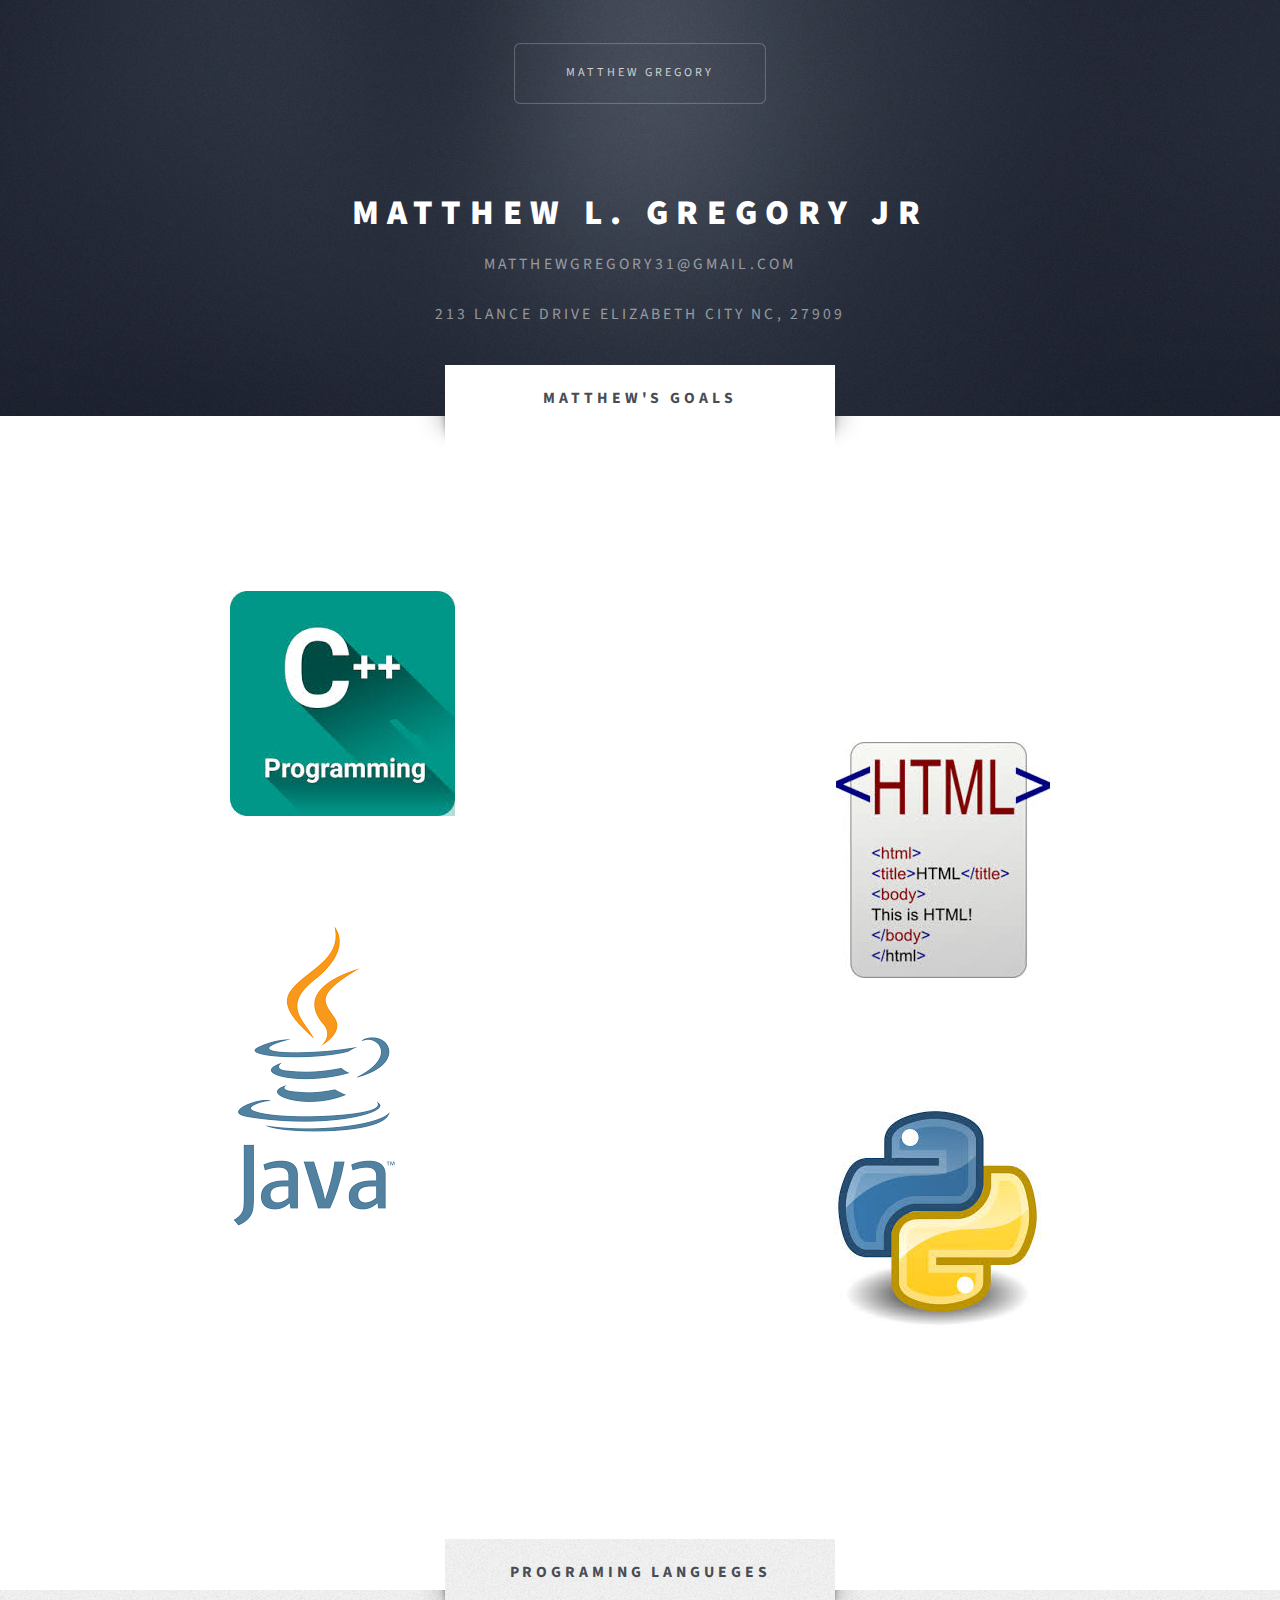
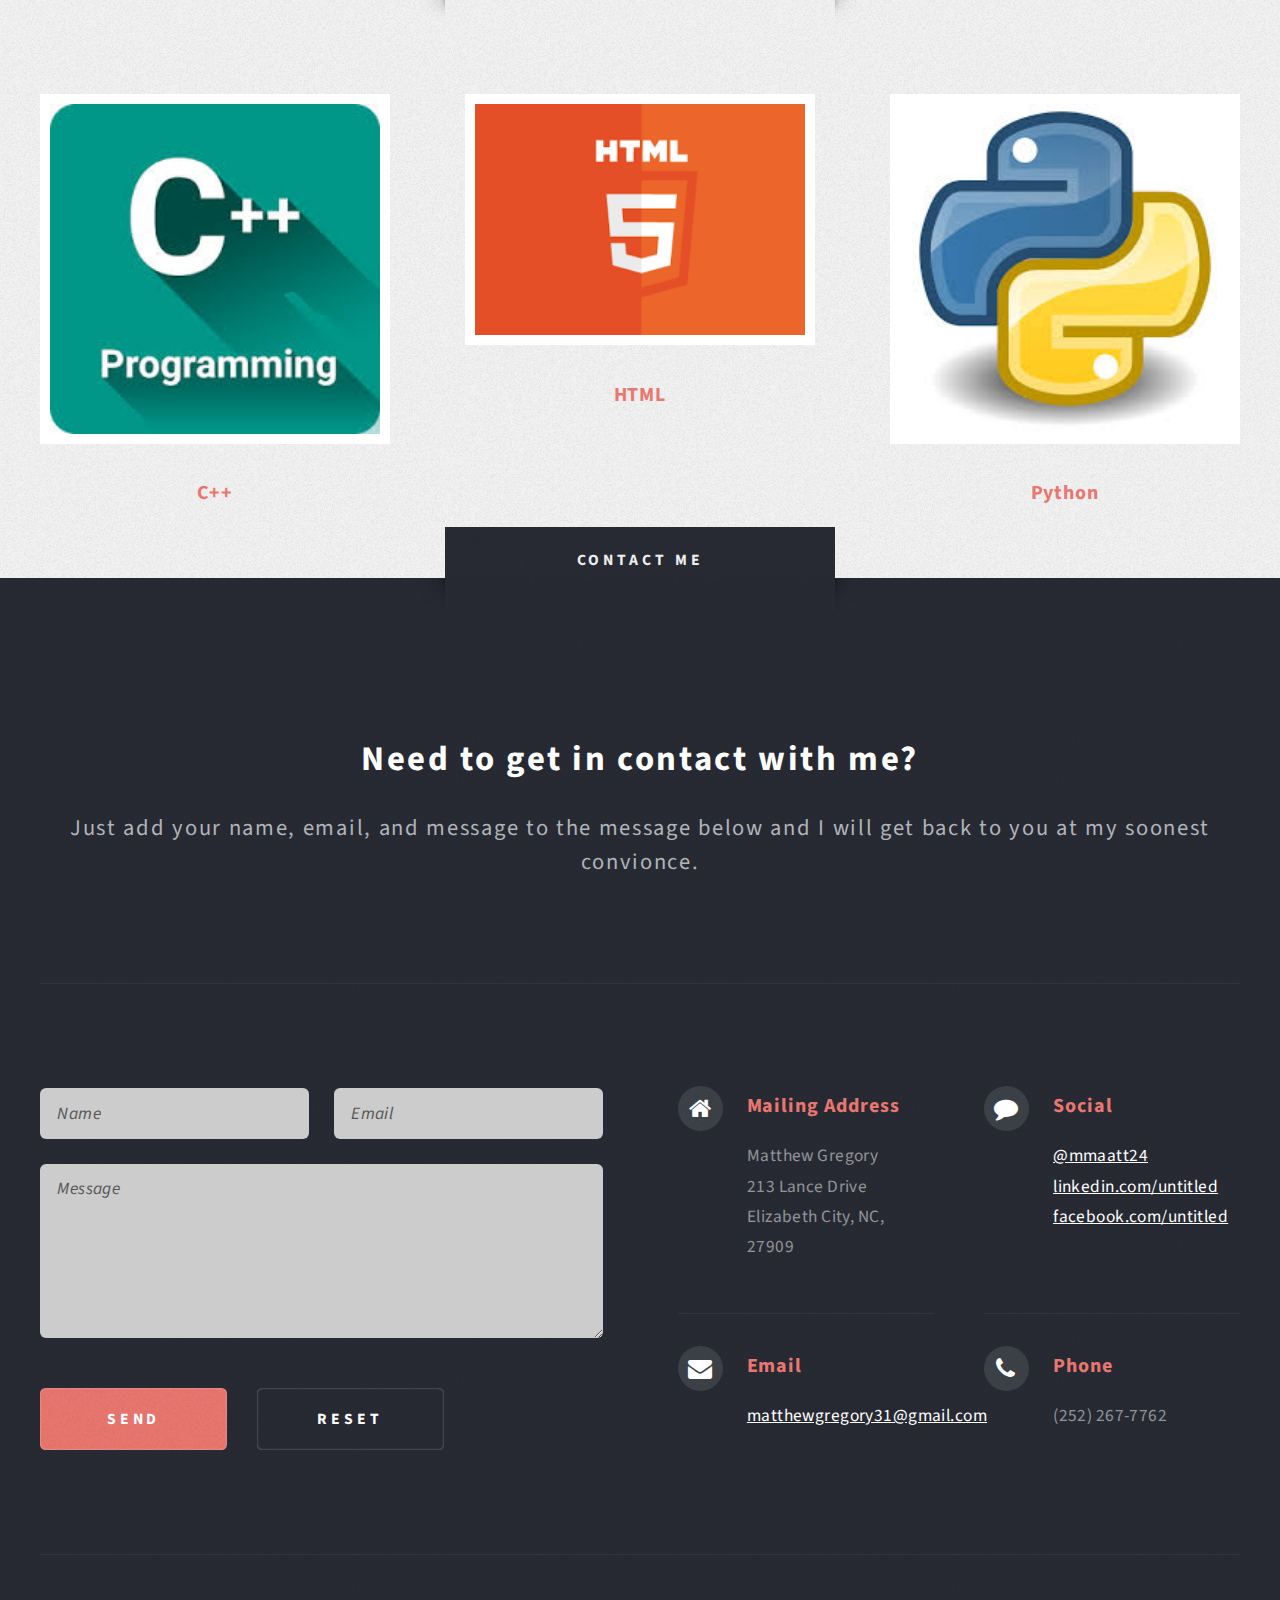
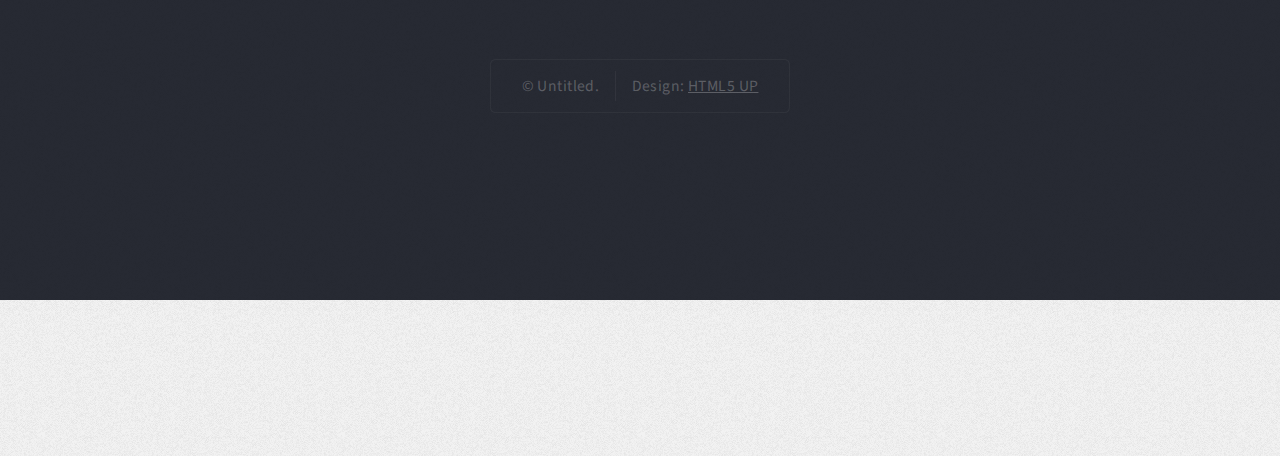
==== pl.html @ ca9f749e "V1 - Add everything" ====
<!DOCTYPE HTML>
<!--
	Escape Velocity by HTML5 UP
	html5up.net | @ajlkn
	Free for personal and commercial use under the CCA 3.0 license (html5up.net/license)
-->
<html>
	<head>
		<title>No Sidebar - Escape Velocity by HTML5 UP</title>
		<meta charset="utf-8" />
		<meta name="viewport" content="width=device-width, initial-scale=1" />
		<!--[if lte IE 8]><script src="assets/js/ie/html5shiv.js"></script><![endif]-->
		<link rel="stylesheet" href="assets/css/main.css" />
		<!--[if lte IE 8]><link rel="stylesheet" href="assets/css/ie8.css" /><![endif]-->
	</head>
	<body class="no-sidebar">
		<div id="page-wrapper">

			<!-- Header -->
				<div id="header-wrapper" class="wrapper">
					<div id="header">

						<!-- Logo -->
							<div id="logo">
								<h1><a href="no-sidebar.html">Matthew L. Gregory Jr</a></h1>
								<p>
									matthewgregory31@gmail.com
								</p>
								<p>
									213 Lance Drive Elizabeth City Nc, 27909

								</p>
							</div>

						<!-- Nav -->
							<nav id="nav">
								<ul>

									<li>
										<a href="#">Matthew Gregory</a>
										<ul>
											
											<li>
												<a href="resume.pdf">
													Resume
												</a>
												
											</li>
											<li>
												<a href="goals.html">
													Goals
												</a>
											</li>
											<li>
												<a href="pl.html">
													Programming Languages
												</a>

												
										
							</nav>

					</div>
				</div>

			<!-- Main -->
				<div class="wrapper style2">
					<div class="title">Matthew's Goals</div>
					<div id="main" class="container">

						<!-- Content -->
							<div id="content">
								<article class="box post">
									<header class="style1">
										
									</header>
								
									<img style="float:left;padding:10px;margin-left:15%;"src="images/c++.jpg">
									<br>
									<br>
									<br>
									<br>
									<br>

									<img style="float:right; padding:10px;margin-right:15%;" src="images/html.jpg">
									<br>
									<br>
									<br>
									<br>
									<br>
									<br>

									<img style="float:left; padding:10px;margin-left:15%;" src="images/java.png">
									<br>
									<br>
									<br>
									<br>
									<br>
									<br>

									<img style="float:right; padding:10px;margin-right:15%;" src="images/python.jpg">
								</article>
								<div class="row 150%">
									<div class="4u 12u(mobile)">
										<section class="box">
								
									</div>
								</div>
							</div>

					</div>
				</div>

			<!-- Highlights -->
				<div class="wrapper style3">
					<div class="title">Programing Langueges </div>
					<div id="highlights" class="container">
						<div class="row 150%">
							<div class="4u 12u(mobile)">
								<section class="highlight">
									<a href="#" class="image featured"><img src="images/c++.jpg" alt="" /></a>
									<h3><a href="#">C++</a></h3>
								
									
								</section>
							</div>
							<div class="4u 12u(mobile)">
								<section class="highlight">
									<a href="#" class="image featured"><img src="images/html.png" alt="" /></a>
									<h3><a href="#">HTML</a></h3>
									
								</section>
							</div>
							<div class="4u 12u(mobile)">
								<section class="highlight">
									<a href="#" class="image featured"><img src="images/python.jpg" alt="" /></a>
									<h3><a href="#">Python</a></h3>
									
								</section>

								<div class="4u 12u(mobile)">
								
							</div>
						</div>
					</div>
				</div>

			<!-- Footer -->
				<div id="footer-wrapper" class="wrapper">
					<div class="title">Contact Me</div>
					<div id="footer" class="container">
						<header class="style1">
							<h2>Need to get in contact with me?</h2>
							<p>
								Just add your name, email, and message to the message below and I will get back to you at my soonest convionce.
							</p>
						</header>
						<hr />
						<div class="row 150%">
							<div class="6u 12u(mobile)">

								<!-- Contact Form -->
									<section>
										<form method="post" action="#">
											<div class="row 50%">
												<div class="6u 12u(mobile)">
													<input type="text" name="name" id="contact-name" placeholder="Name" />
												</div>
												<div class="6u 12u(mobile)">
													<input type="text" name="email" id="contact-email" placeholder="Email" />
												</div>
											</div>
											<div class="row 50%">
												<div class="12u">
													<textarea name="message" id="contact-message" placeholder="Message" rows="4"></textarea>
												</div>
											</div>
											<div class="row">
												<div class="12u">
													<ul class="actions">
														<li><input type="submit" class="style1" value="Send" /></li>
														<li><input type="reset" class="style2" value="Reset" /></li>
													</ul>
												</div>
											</div>
										</form>
									</section>

							</div>
							<div class="6u 12u(mobile)">

								<!-- Contact -->
									<section class="feature-list small">
										<div class="row">
											<div class="6u 12u(mobile)">
												<section>
													<h3 class="icon fa-home">Mailing Address</h3>
													<p>
														Matthew Gregory<br />
														213 Lance Drive <br />
														Elizabeth City,
														NC, 27909
													</p>
												</section>
											</div>
											<div class="6u 12u(mobile)">
												<section>
													<h3 class="icon fa-comment">Social</h3>
													<p>
														<a href="#">@mmaatt24</a><br />
														<a href="#">linkedin.com/untitled</a><br />
														<a href="#">facebook.com/untitled</a>
													</p>
												</section>
											</div>
										</div>
										<div class="row">
											<div class="6u 12u(mobile)">
												<section>
													<h3 class="icon fa-envelope">Email</h3>
													<p>
														<a href="#">matthewgregory31@gmail.com</a>
													</p>
												</section>
											</div>
											<div class="6u 12u(mobile)">
												<section>
													<h3 class="icon fa-phone">Phone</h3>
													<p>
														(252) 267-7762
													</p>
												</section>
											</div>
										</div>
									</section>

							</div>
						</div>
						<hr />
					</div>
					<div id="copyright">
						<ul>
							<li>&copy; Untitled.</li><li>Design: <a href="http://html5up.net">HTML5 UP</a></li>
						</ul>
					</div>
				</div>

		</div>

		<!-- Scripts -->

			<script src="assets/js/jquery.min.js"></script>
			<script src="assets/js/jquery.dropotron.min.js"></script>
			<script src="assets/js/skel.min.js"></script>
			<script src="assets/js/skel-viewport.min.js"></script>
			<script src="assets/js/util.js"></script>
			<!--[if lte IE 8]><script src="assets/js/ie/respond.min.js"></script><![endif]-->
			<script src="assets/js/main.js"></script>

	</body>
</html>
---- assets/css/main.css ----
@import url("https://fonts.googleapis.com/css?family=Source+Sans+Pro:400,400italic,700,900");
@import url("font-awesome.min.css");

/*
	Escape Velocity by HTML5 UP
	html5up.net | @ajlkn
	Free for personal and commercial use under the CCA 3.0 license (html5up.net/license)
*/

/* Reset */

	html, body, div, span, applet, object, iframe, h1, h2, h3, h4, h5, h6, p, blockquote, pre, a, abbr, acronym, address, big, cite, code, del, dfn, em, img, ins, kbd, q, s, samp, small, strike, strong, sub, sup, tt, var, b, u, i, center, dl, dt, dd, ol, ul, li, fieldset, form, label, legend, table, caption, tbody, tfoot, thead, tr, th, td, article, aside, canvas, details, embed, figure, figcaption, footer, header, hgroup, menu, nav, output, ruby, section, summary, time, mark, audio, video {
		margin: 0;
		padding: 0;
		border: 0;
		font-size: 100%;
		font: inherit;
		vertical-align: baseline;
	}

	article, aside, details, figcaption, figure, footer, header, hgroup, menu, nav, section {
		display: block;
	}

	body {
		line-height: 1;
	}

	ol, ul {
		list-style: none;
	}

	blockquote, q {
		quotes: none;
	}

	blockquote:before, blockquote:after, q:before, q:after {
		content: '';
		content: none;
	}

	table {
		border-collapse: collapse;
		border-spacing: 0;
	}

	body {
		-webkit-text-size-adjust: none;
	}

/* Box Model */

	*, *:before, *:after {
		-moz-box-sizing: border-box;
		-webkit-box-sizing: border-box;
		box-sizing: border-box;
	}

/* Containers */

	.container {
		margin-left: auto;
		margin-right: auto;
	}

	.container.\31 25\25 {
		width: 100%;
		max-width: 1200px;
		min-width: 960px;
	}

	.container.\37 5\25 {
		width: 720px;
	}

	.container.\35 0\25 {
		width: 480px;
	}

	.container.\32 5\25 {
		width: 240px;
	}

	.container {
		width: 960px;
	}

	@media screen and (min-width: 737px) {

		.container.\31 25\25 {
			width: 100%;
			max-width: 1500px;
			min-width: 1200px;
		}

		.container.\37 5\25 {
			width: 900px;
		}

		.container.\35 0\25 {
			width: 600px;
		}

		.container.\32 5\25 {
			width: 300px;
		}

		.container {
			width: 1200px;
		}

	}

	@media screen and (min-width: 737px) and (max-width: 1200px) {

		.container.\31 25\25 {
			width: 100%;
			max-width: 1250px;
			min-width: 1000px;
		}

		.container.\37 5\25 {
			width: 750px;
		}

		.container.\35 0\25 {
			width: 500px;
		}

		.container.\32 5\25 {
			width: 250px;
		}

		.container {
			width: 1000px;
		}

	}

	@media screen and (max-width: 736px) {

		.container.\31 25\25 {
			width: 100%;
			max-width: 125%;
			min-width: 100%;
		}

		.container.\37 5\25 {
			width: 75%;
		}

		.container.\35 0\25 {
			width: 50%;
		}

		.container.\32 5\25 {
			width: 25%;
		}

		.container {
			width: 100% !important;
		}

	}

/* Grid */

	.row {
		border-bottom: solid 1px transparent;
		-moz-box-sizing: border-box;
		-webkit-box-sizing: border-box;
		box-sizing: border-box;
	}

	.row > * {
		float: left;
		-moz-box-sizing: border-box;
		-webkit-box-sizing: border-box;
		box-sizing: border-box;
	}

	.row:after, .row:before {
		content: '';
		display: block;
		clear: both;
		height: 0;
	}

	.row.uniform > * > :first-child {
		margin-top: 0;
	}

	.row.uniform > * > :last-child {
		margin-bottom: 0;
	}

	.row.\30 \25 > * {
		padding: 0 0 0 0px;
	}

	.row.\30 \25 {
		margin: 0 0 -1px 0px;
	}

	.row.uniform.\30 \25 > * {
		padding: 0px 0 0 0px;
	}

	.row.uniform.\30 \25 {
		margin: 0px 0 -1px 0px;
	}

	.row > * {
		padding: 0 0 0 40px;
	}

	.row {
		margin: 0 0 -1px -40px;
	}

	.row.uniform > * {
		padding: 40px 0 0 40px;
	}

	.row.uniform {
		margin: -40px 0 -1px -40px;
	}

	.row.\32 00\25 > * {
		padding: 0 0 0 80px;
	}

	.row.\32 00\25 {
		margin: 0 0 -1px -80px;
	}

	.row.uniform.\32 00\25 > * {
		padding: 80px 0 0 80px;
	}

	.row.uniform.\32 00\25 {
		margin: -80px 0 -1px -80px;
	}

	.row.\31 50\25 > * {
		padding: 0 0 0 60px;
	}

	.row.\31 50\25 {
		margin: 0 0 -1px -60px;
	}

	.row.uniform.\31 50\25 > * {
		padding: 60px 0 0 60px;
	}

	.row.uniform.\31 50\25 {
		margin: -60px 0 -1px -60px;
	}

	.row.\35 0\25 > * {
		padding: 0 0 0 20px;
	}

	.row.\35 0\25 {
		margin: 0 0 -1px -20px;
	}

	.row.uniform.\35 0\25 > * {
		padding: 20px 0 0 20px;
	}

	.row.uniform.\35 0\25 {
		margin: -20px 0 -1px -20px;
	}

	.row.\32 5\25 > * {
		padding: 0 0 0 10px;
	}

	.row.\32 5\25 {
		margin: 0 0 -1px -10px;
	}

	.row.uniform.\32 5\25 > * {
		padding: 10px 0 0 10px;
	}

	.row.uniform.\32 5\25 {
		margin: -10px 0 -1px -10px;
	}

	.\31 2u, .\31 2u\24 {
		width: 100%;
		clear: none;
		margin-left: 0;
	}

	.\31 1u, .\31 1u\24 {
		width: 91.6666666667%;
		clear: none;
		margin-left: 0;
	}

	.\31 0u, .\31 0u\24 {
		width: 83.3333333333%;
		clear: none;
		margin-left: 0;
	}

	.\39 u, .\39 u\24 {
		width: 75%;
		clear: none;
		margin-left: 0;
	}

	.\38 u, .\38 u\24 {
		width: 66.6666666667%;
		clear: none;
		margin-left: 0;
	}

	.\37 u, .\37 u\24 {
		width: 58.3333333333%;
		clear: none;
		margin-left: 0;
	}

	.\36 u, .\36 u\24 {
		width: 50%;
		clear: none;
		margin-left: 0;
	}

	.\35 u, .\35 u\24 {
		width: 41.6666666667%;
		clear: none;
		margin-left: 0;
	}

	.\34 u, .\34 u\24 {
		width: 33.3333333333%;
		clear: none;
		margin-left: 0;
	}

	.\33 u, .\33 u\24 {
		width: 25%;
		clear: none;
		margin-left: 0;
	}

	.\32 u, .\32 u\24 {
		width: 16.6666666667%;
		clear: none;
		margin-left: 0;
	}

	.\31 u, .\31 u\24 {
		width: 8.3333333333%;
		clear: none;
		margin-left: 0;
	}

	.\31 2u\24 + *,
	.\31 1u\24 + *,
	.\31 0u\24 + *,
	.\39 u\24 + *,
	.\38 u\24 + *,
	.\37 u\24 + *,
	.\36 u\24 + *,
	.\35 u\24 + *,
	.\34 u\24 + *,
	.\33 u\24 + *,
	.\32 u\24 + *,
	.\31 u\24 + * {
		clear: left;
	}

	.\-11u {
		margin-left: 91.66667%;
	}

	.\-10u {
		margin-left: 83.33333%;
	}

	.\-9u {
		margin-left: 75%;
	}

	.\-8u {
		margin-left: 66.66667%;
	}

	.\-7u {
		margin-left: 58.33333%;
	}

	.\-6u {
		margin-left: 50%;
	}

	.\-5u {
		margin-left: 41.66667%;
	}

	.\-4u {
		margin-left: 33.33333%;
	}

	.\-3u {
		margin-left: 25%;
	}

	.\-2u {
		margin-left: 16.66667%;
	}

	.\-1u {
		margin-left: 8.33333%;
	}

	@media screen and (min-width: 737px) {

		.row > * {
			padding: 50px 0 0 50px;
		}

		.row {
			margin: -50px 0 -1px -50px;
		}

		.row.uniform > * {
			padding: 50px 0 0 50px;
		}

		.row.uniform {
			margin: -50px 0 -1px -50px;
		}

		.row.\32 00\25 > * {
			padding: 100px 0 0 100px;
		}

		.row.\32 00\25 {
			margin: -100px 0 -1px -100px;
		}

		.row.uniform.\32 00\25 > * {
			padding: 100px 0 0 100px;
		}

		.row.uniform.\32 00\25 {
			margin: -100px 0 -1px -100px;
		}

		.row.\31 50\25 > * {
			padding: 75px 0 0 75px;
		}

		.row.\31 50\25 {
			margin: -75px 0 -1px -75px;
		}

		.row.uniform.\31 50\25 > * {
			padding: 75px 0 0 75px;
		}

		.row.uniform.\31 50\25 {
			margin: -75px 0 -1px -75px;
		}

		.row.\35 0\25 > * {
			padding: 25px 0 0 25px;
		}

		.row.\35 0\25 {
			margin: -25px 0 -1px -25px;
		}

		.row.uniform.\35 0\25 > * {
			padding: 25px 0 0 25px;
		}

		.row.uniform.\35 0\25 {
			margin: -25px 0 -1px -25px;
		}

		.row.\32 5\25 > * {
			padding: 12.5px 0 0 12.5px;
		}

		.row.\32 5\25 {
			margin: -12.5px 0 -1px -12.5px;
		}

		.row.uniform.\32 5\25 > * {
			padding: 12.5px 0 0 12.5px;
		}

		.row.uniform.\32 5\25 {
			margin: -12.5px 0 -1px -12.5px;
		}

		.\31 2u\28desktop\29, .\31 2u\24\28desktop\29 {
			width: 100%;
			clear: none;
			margin-left: 0;
		}

		.\31 1u\28desktop\29, .\31 1u\24\28desktop\29 {
			width: 91.6666666667%;
			clear: none;
			margin-left: 0;
		}

		.\31 0u\28desktop\29, .\31 0u\24\28desktop\29 {
			width: 83.3333333333%;
			clear: none;
			margin-left: 0;
		}

		.\39 u\28desktop\29, .\39 u\24\28desktop\29 {
			width: 75%;
			clear: none;
			margin-left: 0;
		}

		.\38 u\28desktop\29, .\38 u\24\28desktop\29 {
			width: 66.6666666667%;
			clear: none;
			margin-left: 0;
		}

		.\37 u\28desktop\29, .\37 u\24\28desktop\29 {
			width: 58.3333333333%;
			clear: none;
			margin-left: 0;
		}

		.\36 u\28desktop\29, .\36 u\24\28desktop\29 {
			width: 50%;
			clear: none;
			margin-left: 0;
		}

		.\35 u\28desktop\29, .\35 u\24\28desktop\29 {
			width: 41.6666666667%;
			clear: none;
			margin-left: 0;
		}

		.\34 u\28desktop\29, .\34 u\24\28desktop\29 {
			width: 33.3333333333%;
			clear: none;
			margin-left: 0;
		}

		.\33 u\28desktop\29, .\33 u\24\28desktop\29 {
			width: 25%;
			clear: none;
			margin-left: 0;
		}

		.\32 u\28desktop\29, .\32 u\24\28desktop\29 {
			width: 16.6666666667%;
			clear: none;
			margin-left: 0;
		}

		.\31 u\28desktop\29, .\31 u\24\28desktop\29 {
			width: 8.3333333333%;
			clear: none;
			margin-left: 0;
		}

		.\31 2u\24\28desktop\29 + *,
		.\31 1u\24\28desktop\29 + *,
		.\31 0u\24\28desktop\29 + *,
		.\39 u\24\28desktop\29 + *,
		.\38 u\24\28desktop\29 + *,
		.\37 u\24\28desktop\29 + *,
		.\36 u\24\28desktop\29 + *,
		.\35 u\24\28desktop\29 + *,
		.\34 u\24\28desktop\29 + *,
		.\33 u\24\28desktop\29 + *,
		.\32 u\24\28desktop\29 + *,
		.\31 u\24\28desktop\29 + * {
			clear: left;
		}

		.\-11u\28desktop\29 {
			margin-left: 91.66667%;
		}

		.\-10u\28desktop\29 {
			margin-left: 83.33333%;
		}

		.\-9u\28desktop\29 {
			margin-left: 75%;
		}

		.\-8u\28desktop\29 {
			margin-left: 66.66667%;
		}

		.\-7u\28desktop\29 {
			margin-left: 58.33333%;
		}

		.\-6u\28desktop\29 {
			margin-left: 50%;
		}

		.\-5u\28desktop\29 {
			margin-left: 41.66667%;
		}

		.\-4u\28desktop\29 {
			margin-left: 33.33333%;
		}

		.\-3u\28desktop\29 {
			margin-left: 25%;
		}

		.\-2u\28desktop\29 {
			margin-left: 16.66667%;
		}

		.\-1u\28desktop\29 {
			margin-left: 8.33333%;
		}

	}

	@media screen and (min-width: 737px) and (max-width: 1200px) {

		.row > * {
			padding: 35px 0 0 35px;
		}

		.row {
			margin: -35px 0 -1px -35px;
		}

		.row.uniform > * {
			padding: 35px 0 0 35px;
		}

		.row.uniform {
			margin: -35px 0 -1px -35px;
		}

		.row.\32 00\25 > * {
			padding: 70px 0 0 70px;
		}

		.row.\32 00\25 {
			margin: -70px 0 -1px -70px;
		}

		.row.uniform.\32 00\25 > * {
			padding: 70px 0 0 70px;
		}

		.row.uniform.\32 00\25 {
			margin: -70px 0 -1px -70px;
		}

		.row.\31 50\25 > * {
			padding: 52.5px 0 0 52.5px;
		}

		.row.\31 50\25 {
			margin: -52.5px 0 -1px -52.5px;
		}

		.row.uniform.\31 50\25 > * {
			padding: 52.5px 0 0 52.5px;
		}

		.row.uniform.\31 50\25 {
			margin: -52.5px 0 -1px -52.5px;
		}

		.row.\35 0\25 > * {
			padding: 17.5px 0 0 17.5px;
		}

		.row.\35 0\25 {
			margin: -17.5px 0 -1px -17.5px;
		}

		.row.uniform.\35 0\25 > * {
			padding: 17.5px 0 0 17.5px;
		}

		.row.uniform.\35 0\25 {
			margin: -17.5px 0 -1px -17.5px;
		}

		.row.\32 5\25 > * {
			padding: 8.75px 0 0 8.75px;
		}

		.row.\32 5\25 {
			margin: -8.75px 0 -1px -8.75px;
		}

		.row.uniform.\32 5\25 > * {
			padding: 8.75px 0 0 8.75px;
		}

		.row.uniform.\32 5\25 {
			margin: -8.75px 0 -1px -8.75px;
		}

		.\31 2u\28tablet\29, .\31 2u\24\28tablet\29 {
			width: 100%;
			clear: none;
			margin-left: 0;
		}

		.\31 1u\28tablet\29, .\31 1u\24\28tablet\29 {
			width: 91.6666666667%;
			clear: none;
			margin-left: 0;
		}

		.\31 0u\28tablet\29, .\31 0u\24\28tablet\29 {
			width: 83.3333333333%;
			clear: none;
			margin-left: 0;
		}

		.\39 u\28tablet\29, .\39 u\24\28tablet\29 {
			width: 75%;
			clear: none;
			margin-left: 0;
		}

		.\38 u\28tablet\29, .\38 u\24\28tablet\29 {
			width: 66.6666666667%;
			clear: none;
			margin-left: 0;
		}

		.\37 u\28tablet\29, .\37 u\24\28tablet\29 {
			width: 58.3333333333%;
			clear: none;
			margin-left: 0;
		}

		.\36 u\28tablet\29, .\36 u\24\28tablet\29 {
			width: 50%;
			clear: none;
			margin-left: 0;
		}

		.\35 u\28tablet\29, .\35 u\24\28tablet\29 {
			width: 41.6666666667%;
			clear: none;
			margin-left: 0;
		}

		.\34 u\28tablet\29, .\34 u\24\28tablet\29 {
			width: 33.3333333333%;
			clear: none;
			margin-left: 0;
		}

		.\33 u\28tablet\29, .\33 u\24\28tablet\29 {
			width: 25%;
			clear: none;
			margin-left: 0;
		}

		.\32 u\28tablet\29, .\32 u\24\28tablet\29 {
			width: 16.6666666667%;
			clear: none;
			margin-left: 0;
		}

		.\31 u\28tablet\29, .\31 u\24\28tablet\29 {
			width: 8.3333333333%;
			clear: none;
			margin-left: 0;
		}

		.\31 2u\24\28tablet\29 + *,
		.\31 1u\24\28tablet\29 + *,
		.\31 0u\24\28tablet\29 + *,
		.\39 u\24\28tablet\29 + *,
		.\38 u\24\28tablet\29 + *,
		.\37 u\24\28tablet\29 + *,
		.\36 u\24\28tablet\29 + *,
		.\35 u\24\28tablet\29 + *,
		.\34 u\24\28tablet\29 + *,
		.\33 u\24\28tablet\29 + *,
		.\32 u\24\28tablet\29 + *,
		.\31 u\24\28tablet\29 + * {
			clear: left;
		}

		.\-11u\28tablet\29 {
			margin-left: 91.66667%;
		}

		.\-10u\28tablet\29 {
			margin-left: 83.33333%;
		}

		.\-9u\28tablet\29 {
			margin-left: 75%;
		}

		.\-8u\28tablet\29 {
			margin-left: 66.66667%;
		}

		.\-7u\28tablet\29 {
			margin-left: 58.33333%;
		}

		.\-6u\28tablet\29 {
			margin-left: 50%;
		}

		.\-5u\28tablet\29 {
			margin-left: 41.66667%;
		}

		.\-4u\28tablet\29 {
			margin-left: 33.33333%;
		}

		.\-3u\28tablet\29 {
			margin-left: 25%;
		}

		.\-2u\28tablet\29 {
			margin-left: 16.66667%;
		}

		.\-1u\28tablet\29 {
			margin-left: 8.33333%;
		}

	}

	@media screen and (max-width: 736px) {

		.row > * {
			padding: 10px 0 0 10px;
		}

		.row {
			margin: -10px 0 -1px -10px;
		}

		.row.uniform > * {
			padding: 10px 0 0 10px;
		}

		.row.uniform {
			margin: -10px 0 -1px -10px;
		}

		.row.\32 00\25 > * {
			padding: 20px 0 0 20px;
		}

		.row.\32 00\25 {
			margin: -20px 0 -1px -20px;
		}

		.row.uniform.\32 00\25 > * {
			padding: 20px 0 0 20px;
		}

		.row.uniform.\32 00\25 {
			margin: -20px 0 -1px -20px;
		}

		.row.\31 50\25 > * {
			padding: 15px 0 0 15px;
		}

		.row.\31 50\25 {
			margin: -15px 0 -1px -15px;
		}

		.row.uniform.\31 50\25 > * {
			padding: 15px 0 0 15px;
		}

		.row.uniform.\31 50\25 {
			margin: -15px 0 -1px -15px;
		}

		.row.\35 0\25 > * {
			padding: 5px 0 0 5px;
		}

		.row.\35 0\25 {
			margin: -5px 0 -1px -5px;
		}

		.row.uniform.\35 0\25 > * {
			padding: 5px 0 0 5px;
		}

		.row.uniform.\35 0\25 {
			margin: -5px 0 -1px -5px;
		}

		.row.\32 5\25 > * {
			padding: 2.5px 0 0 2.5px;
		}

		.row.\32 5\25 {
			margin: -2.5px 0 -1px -2.5px;
		}

		.row.uniform.\32 5\25 > * {
			padding: 2.5px 0 0 2.5px;
		}

		.row.uniform.\32 5\25 {
			margin: -2.5px 0 -1px -2.5px;
		}

		.\31 2u\28mobile\29, .\31 2u\24\28mobile\29 {
			width: 100%;
			clear: none;
			margin-left: 0;
		}

		.\31 1u\28mobile\29, .\31 1u\24\28mobile\29 {
			width: 91.6666666667%;
			clear: none;
			margin-left: 0;
		}

		.\31 0u\28mobile\29, .\31 0u\24\28mobile\29 {
			width: 83.3333333333%;
			clear: none;
			margin-left: 0;
		}

		.\39 u\28mobile\29, .\39 u\24\28mobile\29 {
			width: 75%;
			clear: none;
			margin-left: 0;
		}

		.\38 u\28mobile\29, .\38 u\24\28mobile\29 {
			width: 66.6666666667%;
			clear: none;
			margin-left: 0;
		}

		.\37 u\28mobile\29, .\37 u\24\28mobile\29 {
			width: 58.3333333333%;
			clear: none;
			margin-left: 0;
		}

		.\36 u\28mobile\29, .\36 u\24\28mobile\29 {
			width: 50%;
			clear: none;
			margin-left: 0;
		}

		.\35 u\28mobile\29, .\35 u\24\28mobile\29 {
			width: 41.6666666667%;
			clear: none;
			margin-left: 0;
		}

		.\34 u\28mobile\29, .\34 u\24\28mobile\29 {
			width: 33.3333333333%;
			clear: none;
			margin-left: 0;
		}

		.\33 u\28mobile\29, .\33 u\24\28mobile\29 {
			width: 25%;
			clear: none;
			margin-left: 0;
		}

		.\32 u\28mobile\29, .\32 u\24\28mobile\29 {
			width: 16.6666666667%;
			clear: none;
			margin-left: 0;
		}

		.\31 u\28mobile\29, .\31 u\24\28mobile\29 {
			width: 8.3333333333%;
			clear: none;
			margin-left: 0;
		}

		.\31 2u\24\28mobile\29 + *,
		.\31 1u\24\28mobile\29 + *,
		.\31 0u\24\28mobile\29 + *,
		.\39 u\24\28mobile\29 + *,
		.\38 u\24\28mobile\29 + *,
		.\37 u\24\28mobile\29 + *,
		.\36 u\24\28mobile\29 + *,
		.\35 u\24\28mobile\29 + *,
		.\34 u\24\28mobile\29 + *,
		.\33 u\24\28mobile\29 + *,
		.\32 u\24\28mobile\29 + *,
		.\31 u\24\28mobile\29 + * {
			clear: left;
		}

		.\-11u\28mobile\29 {
			margin-left: 91.66667%;
		}

		.\-10u\28mobile\29 {
			margin-left: 83.33333%;
		}

		.\-9u\28mobile\29 {
			margin-left: 75%;
		}

		.\-8u\28mobile\29 {
			margin-left: 66.66667%;
		}

		.\-7u\28mobile\29 {
			margin-left: 58.33333%;
		}

		.\-6u\28mobile\29 {
			margin-left: 50%;
		}

		.\-5u\28mobile\29 {
			margin-left: 41.66667%;
		}

		.\-4u\28mobile\29 {
			margin-left: 33.33333%;
		}

		.\-3u\28mobile\29 {
			margin-left: 25%;
		}

		.\-2u\28mobile\29 {
			margin-left: 16.66667%;
		}

		.\-1u\28mobile\29 {
			margin-left: 8.33333%;
		}

	}

/* Basic */

	@-ms-viewport {
		width: device-width;
	}

	body, input, textarea, select {
		font-family: 'Source Sans Pro', sans-serif;
		font-weight: 400;
		color: #919499;
	}

	body.is-loading * {
		-moz-transition: none !important;
		-webkit-transition: none !important;
		-ms-transition: none !important;
		transition: none !important;
		-moz-animation: none !important;
		-webkit-animation: none !important;
		-ms-animation: none !important;
		animation: none !important;
	}

	h1, h2, h3, h4, h5, h6 {
		font-weight: 700;
		color: #484d55;
	}

		h1 a, h2 a, h3 a, h4 a, h5 a, h6 a {
			color: inherit;
			text-decoration: none;
		}

	a {
		-moz-transition: color .25s ease-in-out;
		-webkit-transition: color .25s ease-in-out;
		-ms-transition: color .25s ease-in-out;
		transition: color .25s ease-in-out;
		text-decoration: underline;
		color: #717479;
	}

		a:hover {
			text-decoration: none;
		}

	strong, b {
		font-weight: 700;
		color: #484d55;
	}

	blockquote {
		border-left: solid 0.5em #ddd;
		padding: 1em 0 1em 2em;
		font-style: italic;
	}

	em, i {
		font-style: italic;
	}

	hr {
		border: 0;
		border-top: solid 1px #ddd;
	}

	sub {
		position: relative;
		top: 0.5em;
		font-size: 0.8em;
	}

	sup {
		position: relative;
		top: -0.5em;
		font-size: 0.8em;
	}

	.nobr {
		white-space: nowrap;
	}

	br.clear {
		clear: both;
	}

	p, ul, ol, dl, table, blockquote, form {
		margin-bottom: 2em;
	}

/* Table */

	table {
		width: 100%;
	}

		table.default {
			width: 100%;
		}

			table.default tbody tr:nth-child(2n+2) {
				background: #f4f4f4;
			}

			table.default td {
				padding: 0.5em 1em 0.5em 1em;
			}

			table.default th {
				text-align: left;
				font-weight: 400;
				padding: 0.5em 1em 0.5em 1em;
			}

			table.default thead {
				background: #484d55;
				color: #fff;
			}

			table.default tfoot {
				background: #eee;
			}

/* Form */

	form label {
		display: block;
		font-weight: 700;
		color: #484d55;
	}

	form input[type="text"],
	form input[type="email"],
	form input[type="password"],
	form select,
	form textarea {
		-moz-transition: all .25s ease-in-out;
		-webkit-transition: all .25s ease-in-out;
		-ms-transition: all .25s ease-in-out;
		transition: all .25s ease-in-out;
		-webkit-appearance: none;
		display: block;
		border: 0;
		background: #eee;
		box-shadow: inset 0px 0px 1px 0px #a0a1a7;
		border-radius: 0.35em;
		width: 100%;
		padding: 0.75em 1em 0.75em 1em;
	}

		form input[type="text"]:focus,
		form input[type="email"]:focus,
		form input[type="password"]:focus,
		form select:focus,
		form textarea:focus {
			background: #f8f8f8;
		}

	form input[type="text"],
	form input[type="email"]
	input[type="password"] {
		line-height: 1em;
	}

	form select {
		line-height: 1em;
	}

	form textarea {
		min-height: 10em;
	}

	form .formerize-placeholder {
		color: #555 !important;
		font-style: italic;
	}

	form ::-webkit-input-placeholder {
		color: #555 !important;
		font-style: italic;
		line-height: 1.35em;
	}

	form :-moz-placeholder {
		color: #555 !important;
		font-style: italic;
	}

	form ::-moz-placeholder {
		color: #555 !important;
		font-style: italic;
	}

	form :-ms-input-placeholder {
		color: #555 !important;
		font-style: italic;
	}

	form ::-moz-focus-inner {
		border: 0;
	}

/* Section/Article */

	section,
	article {
		margin-bottom: 3em;
	}

	section > :last-child,
	article > :last-child,
	section:last-child,
	article:last-child {
		margin-bottom: 0;
	}

	header.style1 {
		text-align: center;
	}

		header.style1 h2 {
			font-weight: 700;
		}

		header.style1 p {
			color: #b1b4b9;
		}

/* Image */

	.image {
		display: inline-block;
	}

		.image img {
			display: block;
			width: 100%;
		}

		.image.fit {
			display: block;
			width: 100%;
		}

		.image.left {
			float: left;
			margin: 0 2em 2em 0;
		}

		.image.centered {
			display: block;
			margin: 0 0 2em 0;
		}

			.image.centered img {
				margin: 0 auto;
				width: auto;
			}

		.image.featured {
			display: block;
			width: 100%;
			margin: 0 0 2em 0;
		}

/* Button */

	input[type="button"],
	input[type="submit"],
	input[type="reset"],
	button,
	.button {
		-moz-transition: all .25s ease-in-out;
		-webkit-transition: all .25s ease-in-out;
		-ms-transition: all .25s ease-in-out;
		transition: all .25s ease-in-out;
		display: inline-block;
		background: #444;
		text-align: center;
		text-transform: uppercase;
		font-weight: 700;
		letter-spacing: 0.25em;
		text-decoration: none;
		border-radius: 0.35em;
		border: 0;
		outline: 0;
		cursor: pointer;
	}

		input[type="button"]:hover,
		input[type="submit"]:hover,
		input[type="reset"]:hover,
		button:hover,
		.button:hover {
			background-color: #f98780;
		}

		input[type="button"].style1,
		input[type="submit"].style1,
		input[type="reset"].style1,
		button.style1,
		.button.style1 {
			background: #e97770 url("images/overlay.png");
			color: #fff;
		}

			input[type="button"].style1:hover,
			input[type="submit"].style1:hover,
			input[type="reset"].style1:hover,
			button.style1:hover,
			.button.style1:hover {
				background-color: #f98780;
			}

			input[type="button"].style1:active,
			input[type="submit"].style1:active,
			input[type="reset"].style1:active,
			button.style1:active,
			.button.style1:active {
				background-color: #d96760;
			}

		input[type="button"].style2,
		input[type="submit"].style2,
		input[type="reset"].style2,
		button.style2,
		.button.style2 {
			background: none;
			color: #606167;
			box-shadow: inset 0px 0px 2px 0px #a0a1a7;
		}

			input[type="button"].style2:hover,
			input[type="submit"].style2:hover,
			input[type="reset"].style2:hover,
			button.style2:hover,
			.button.style2:hover {
				box-shadow: inset 0px 0px 2px 0px #606167;
			}

			input[type="button"].style2:active,
			input[type="submit"].style2:active,
			input[type="reset"].style2:active,
			button.style2:active,
			.button.style2:active {
				box-shadow: inset 0px 0px 2px 0px #202127;
			}

		input[type="button"].style3,
		input[type="submit"].style3,
		input[type="reset"].style3,
		button.style3,
		.button.style3 {
			background: #2f333b url("images/overlay.png");
			color: #fff;
		}

			input[type="button"].style3:hover,
			input[type="submit"].style3:hover,
			input[type="reset"].style3:hover,
			button.style3:hover,
			.button.style3:hover {
				background-color: #3f434b;
			}

			input[type="button"].style3:active,
			input[type="submit"].style3:active,
			input[type="reset"].style3:active,
			button.style3:active,
			.button.style3:active {
				background-color: #1f232b;
			}

/* List */

	ul.default {
		list-style: disc;
		padding-left: 1em;
	}

		ul.default li {
			padding-left: 0.5em;
		}

	ul.style2 li {
		border-top: solid 1px #eee;
		padding: 1.5em 0 0 0;
		margin: 1.5em 0 0 0;
	}

		ul.style2 li:first-child {
			border-top: 0;
			padding-top: 0;
			margin-top: 0;
		}

	ul.style3 li {
		border-top: solid 1px #eee;
		padding: 0.5em 0 0 0;
		margin: 0.5em 0 0 0;
	}

		ul.style3 li:first-child {
			border-top: 0;
			padding-top: 0;
			margin-top: 0;
		}

	ol.default {
		list-style: decimal;
		padding-left: 1.25em;
	}

		ol.default li {
			padding-left: 0.25em;
		}

/* Feature List */

	.feature-list h3 {
		color: #e97770 !important;
	}

		.feature-list h3:before {
			position: relative;
			display: inline-block;
			color: #fff;
			background: #2f333b url("images/overlay.png");
			border-radius: 1em;
			text-align: center;
		}

/* Icons */

	.icon {
		text-decoration: none;
	}

		.icon:before {
			display: inline-block;
			font-family: FontAwesome;
			font-size: 1.25em;
			text-decoration: none;
			font-style: normal;
			font-weight: normal;
			line-height: 1;
			-webkit-font-smoothing: antialiased;
			-moz-osx-font-smoothing: grayscale;
		}

		.icon > .label {
			display: none;
		}

/* Wrappers */

	.wrapper {
		position: relative;
	}

		.wrapper .title {
			position: absolute;
			top: 0;
			left: 50%;
			text-align: center;
			text-transform: uppercase;
			display: block;
			font-weight: 700;
			letter-spacing: 0.25em;
		}

			.wrapper .title:before {
				content: '';
				position: absolute;
				bottom: -38px;
				left: -35px;
				width: 35px;
				height: 38px;
				background: url("images/shadow.png");
			}

			.wrapper .title:after {
				-moz-transform: scaleX(-1);
				-webkit-transform: scaleX(-1);
				-ms-transform: scaleX(-1);
				transform: scaleX(-1);
				content: '';
				position: absolute;
				bottom: -38px;
				right: -35px;
				width: 35px;
				height: 38px;
				background: url("images/shadow.png");
			}

		.wrapper.style1 {
			background: #e97770 url("images/overlay.png");
			color: #eee;
			color: rgba(255, 255, 255, 0.75);
		}

			.wrapper.style1 .title {
				background: #e97770 url("images/overlay.png");
				color: #fff;
			}

			.wrapper.style1 h1, .wrapper.style1 h2, .wrapper.style1 h3, .wrapper.style1 h4, .wrapper.style1 h5, .wrapper.style1 h6, .wrapper.style1 strong, .wrapper.style1 b, .wrapper.style1 a {
				color: #fff;
			}

		.wrapper.style2 {
			background: #fff;
		}

			.wrapper.style2 .title {
				background: #fff;
				color: #484d55;
			}

		.wrapper.style3 {
			background: #f3f3f3 url("images/overlay.png");
		}

			.wrapper.style3 .title {
				background: #f3f3f3 url("images/overlay.png");
				color: #484d55;
			}

			.wrapper.style3 .image {
				border: solid 10px #fff;
			}

	#header-wrapper {
		background: url("../../images/banner.jpg") center center;
		background-size: cover;
	}

		#header-wrapper:before {
			content: '';
			position: absolute;
			top: 0;
			left: 0;
			width: 100%;
			height: 100%;
			background: url("images/overlay.png");
		}

	#footer-wrapper {
		background: #282b34 url("images/overlay.png");
		color: #eee;
		color: rgba(255, 255, 255, 0.5);
	}

		#footer-wrapper h1, #footer-wrapper h2, #footer-wrapper h3, #footer-wrapper h4, #footer-wrapper h5, #footer-wrapper h6, #footer-wrapper strong, #footer-wrapper b, #footer-wrapper a {
			color: #fff;
		}

		#footer-wrapper hr {
			border-top-color: #333;
			border-top-color: rgba(255, 255, 255, 0.05);
		}

		#footer-wrapper form input[type="text"],
		#footer-wrapper form input[type="email"],
		#footer-wrapper form input[type="password"],
		#footer-wrapper form select,
		#footer-wrapper form textarea {
			background: #ccc;
			box-shadow: none;
		}

			#footer-wrapper form input[type="text"]:focus,
			#footer-wrapper form input[type="email"]:focus,
			#footer-wrapper form input[type="password"]:focus,
			#footer-wrapper form select:focus,
			#footer-wrapper form textarea:focus {
				background: #fff;
			}

		#footer-wrapper input[type="button"],
		#footer-wrapper input[type="submit"],
		#footer-wrapper input[type="reset"],
		#footer-wrapper button,
		#footer-wrapper .button {
			color: #fff;
			box-shadow: inset 0px 0px 2px 0px rgba(255, 255, 255, 0.5);
		}

			#footer-wrapper input[type="button"]:hover,
			#footer-wrapper input[type="submit"]:hover,
			#footer-wrapper input[type="reset"]:hover,
			#footer-wrapper button:hover,
			#footer-wrapper .button:hover {
				color: #fff;
				box-shadow: inset 0px 0px 2px 0px rgba(255, 255, 255, 0.65);
			}

			#footer-wrapper input[type="button"]:active,
			#footer-wrapper input[type="submit"]:active,
			#footer-wrapper input[type="reset"]:active,
			#footer-wrapper button:active,
			#footer-wrapper .button:active {
				box-shadow: inset 0px 0px 2px 0px rgba(255, 255, 255, 0.75);
			}

			#footer-wrapper input[type="button"].style2:active,
			#footer-wrapper input[type="submit"].style2:active,
			#footer-wrapper input[type="reset"].style2:active,
			#footer-wrapper button.style2:active,
			#footer-wrapper .button.style2:active {
				box-shadow: inset 0px 0px 2px 0px rgba(255, 255, 255, 0.75);
			}

		#footer-wrapper .title {
			background: #282b34 url("images/overlay.png");
			color: #eee;
		}

		#footer-wrapper header.style1 h2 {
			color: #fff;
		}

		#footer-wrapper header.style1 .p {
			color: inherit;
		}

		#footer-wrapper .feature-list section {
			border-top-color: #333;
			border-top-color: rgba(255, 255, 255, 0.05);
		}

		#footer-wrapper .feature-list h3:before {
			background: #3d4249 url("images/overlay.png");
		}

/* Logo */

	#logo h1 {
		font-weight: 900;
		text-transform: uppercase;
		color: #fff;
	}

	#logo p {
		color: #eee;
		color: rgba(255, 255, 255, 0.5);
		text-transform: uppercase;
	}

/* Intro */

	#intro > .style2 {
		font-weight: 700;
		color: #fff;
		border-radius: 0.35em;
		box-shadow: inset 0px 0px 1px 1px rgba(255, 255, 255, 0.25);
	}

		#intro > .style2 a {
			color: inherit;
			text-decoration: none;
		}

/* Highlights */

	#highlights .highlight {
		text-align: center;
	}

		#highlights .highlight h3 {
			color: #e97770;
		}

/* Copyright */

	#copyright {
		text-align: center;
	}

		#copyright ul {
			display: inline-block;
			border-radius: 0.35em;
			box-shadow: inset 0px 0px 1px 1px rgba(255, 255, 255, 0.05);
			color: #aaa;
			color: rgba(255, 255, 255, 0.25);
		}

		#copyright a {
			color: inherit;
		}

			#copyright a:hover {
				color: #fff;
			}

/* Desktop + Tablet */

	@media screen and (min-width: 737px) {

		/* Basic */

			body, input, select, textarea {
				font-size: 13pt;
				line-height: 1.75em;
				letter-spacing: 0.025em;
			}

			body {
				min-width: 1200px;
			}

			hr {
				margin: 2em 0 2em 0;
			}

		/* Section/Article */

			section, article {
				margin: 0 0 4em 0;
			}

			header.style1 {
				padding: 3em 0 3em 0;
			}

				header.style1 h2 {
					font-size: 2em;
					letter-spacing: 0.075em;
					line-height: 1.5em;
				}

				header.style1 p {
					display: block;
					margin: 1.15em 0 0 0;
					font-size: 1.3em;
					letter-spacing: 0.075em;
					line-height: 1.5em;
				}

		/* Form */

			form label {
				margin: 0.25em 0 0.5em 0;
			}

		/* Button */

			input[type="button"],
			input[type="submit"],
			input[type="reset"],
			button,
			.button {
				padding: 0 2.25em 0 2.25em;
				font-size: 0.9em;
				min-width: 12em;
				height: 4em;
				line-height: 4em;
			}

				input[type="button"].big,
				input[type="submit"].big,
				input[type="reset"].big,
				button.big,
				.button.big {
					font-size: 1em;
					min-width: 14em;
				}

		/* List */

			ul.actions {
				margin: 3em 0 0 0;
			}

				ul.actions li {
					display: inline-block;
					margin: 0 0.75em 0 0.75em;
				}

					ul.actions li:first-child {
						margin-left: 0;
					}

					ul.actions li:last-child {
						margin-right: 0;
					}

			ul.actions-centered {
				text-align: center;
			}

			form ul.actions {
				margin-top: 0;
			}

		/* Feature List */

			.feature-list section {
				padding-top: 2em;
				border-top: solid 1px #eee;
			}

			.feature-list .row:first-child section {
				padding-top: 0;
				border-top: 0;
			}

			.feature-list h3 {
				margin: 0 0 0.75em 0;
				font-size: 1.15em;
				letter-spacing: 0.05em;
				margin-top: -0.35em;
			}

				.feature-list h3:before {
					width: 64px;
					height: 64px;
					line-height: 64px;
					margin-right: 0.75em;
					font-size: 32px;
					top: 0.2em;
				}

			.feature-list p {
				margin: 0 0 0 5em;
			}

			.feature-list.small h3:before {
				font-size: 24px;
				line-height: 45px;
				width: 45px;
				height: 45px;
				margin-right: 1em;
			}

			.feature-list.small p {
				margin: 0 0 0 4em;
			}

		/* Box */

			.box header {
				margin: 0 0 1.5em 0;
			}

				.box header.style1 {
					position: relative;
					margin: -0.5em 0 0 0;
					padding-top: 0;
				}

			.box h2 {
				margin: 0 0 0.75em 0;
				font-size: 1.15em;
				letter-spacing: 0.05em;
			}

			.box h3 {
				margin: 0 0 0.5em 0;
				font-size: 1em;
				font-weight: 600;
				letter-spacing: 0.05em;
			}

			.box.post-excerpt .image.left {
				position: relative;
				top: 0.5em;
				width: 5em;
			}

			.box.post-excerpt h3, .box.post-excerpt p {
				margin-left: 7em;
			}

		/* Wrappers */

			.wrapper {
				padding: 6em 0 9em 0;
			}

				.wrapper .title {
					font-size: 0.9em;
					width: 25em;
					height: 3.25em;
					top: -3.25em;
					line-height: 3.25em;
					margin-bottom: -3.25em;
					margin-left: -12.5em;
					padding-top: 0.5em;
				}

			#header-wrapper {
				padding: 0;
			}

			#intro-wrapper {
				padding-bottom: 8em;
			}

		/* Header */

			#header {
				position: relative;
				padding: 12em 0;
			}

			.homepage #header {
				padding: 18em 0;
			}

		/* Logo */

			#logo {
				position: absolute;
				height: 5em;
				top: 50%;
				left: 0;
				width: 100%;
				text-align: center;
				margin-top: -0.5em;
			}

			.homepage #logo {
				margin-top: -1em;
			}

			#logo h1 {
				font-size: 2em;
				letter-spacing: 0.25em;
			}

			#logo p {
				margin: 1.25em 0 0 0;
				display: block;
				letter-spacing: 0.2em;
				font-size: 0.9em;
			}

		/* Nav */

			#nav {
				position: absolute;
				display: block;
				top: 2.5em;
				left: 0;
				width: 100%;
				text-align: center;
			}

				#nav > ul {
					display: inline-block;
					border-radius: 0.35em;
					box-shadow: inset 0px 0px 1px 1px rgba(255, 255, 255, 0.25);
					padding: 0 1.5em 0 1.5em;
				}

					#nav > ul > li {
						display: inline-block;
						text-align: center;
						padding: 0 1.5em 0 1.5em;
					}

						#nav > ul > li > ul {
							display: none;
						}

						#nav > ul > li > a, #nav > ul > li > span {
							display: block;
							color: #eee;
							color: rgba(255, 255, 255, 0.75);
							text-transform: uppercase;
							text-decoration: none;
							font-size: 0.7em;
							letter-spacing: 0.25em;
							height: 5em;
							line-height: 5em;
							-moz-transition: all .25s ease-in-out;
							-webkit-transition: all .25s ease-in-out;
							-o-transition: all .25s ease-in-out;
							-ms-transition: all .25s ease-in-out;
							transition: all .25s ease-in-out;
							outline: 0;
						}

						#nav > ul > li:hover > a {
							color: #fff;
						}

						#nav > ul > li.active > a, #nav > ul > li.active > span {
							color: #fff;
						}

			.dropotron {
				background: #222835 url("images/overlay.png");
				background-color: rgba(44, 50, 63, 0.925);
				padding: 1.25em 1em 1.25em 1em;
				border-radius: 0.35em;
				box-shadow: inset 0px 0px 1px 1px rgba(255, 255, 255, 0.25);
				min-width: 12em;
				text-align: left;
				margin-top: -1.25em;
				margin-left: -1px;
			}

				.dropotron.level-0 {
					margin-top: -1px;
					margin-left: 0;
					border-top-left-radius: 0;
					border-top-right-radius: 0;
				}

				.dropotron a, .dropotron span {
					-moz-transition: all .25s ease-in-out;
					-webkit-transition: all .25s ease-in-out;
					-ms-transition: all .25s ease-in-out;
					transition: all .25s ease-in-out;
					display: block;
					color: #eee;
					color: rgba(255, 255, 255, 0.75);
					text-transform: uppercase;
					text-decoration: none;
					font-size: 0.7em;
					letter-spacing: 0.25em;
					border-top: solid 1px rgba(255, 255, 255, 0.15);
					line-height: 3em;
				}

				.dropotron li:first-child a, .dropotron li:first-child span {
					border-top: 0;
				}

				.dropotron li:hover > a, .dropotron li:hover > span {
					color: #fff;
				}

		/* Intro */

			#intro {
				text-align: center;
			}

				#intro > .style1 {
					font-size: 1.5em;
					letter-spacing: 0.075em;
				}

				#intro > .style2 {
					font-size: 2.75em;
					letter-spacing: 0.075em;
					line-height: 1.35em;
					padding: 1em 0 1em 0;
					margin-bottom: 1em;
				}

				#intro > .style3 {
					font-size: 1.1em;
					width: 48em;
					margin: 0 auto;
				}

		/* Features */

			#features {
				padding: 0 6em 0 6em;
			}

				#features header.style1 {
					padding-bottom: 5em;
				}

				#features .actions {
					margin-top: 5em;
				}

		/* Highlights */

			#highlights .highlight h3 {
				margin: 0 0 0.75em 0;
				font-size: 1.15em;
				letter-spacing: 0.05em;
			}

		/* Main */

			#main {
				margin-top: 1em;
				margin-bottom: 1em;
			}

			.homepage #main {
				margin-top: 0;
				margin-bottom: 0;
			}

		/* Footer */

			#footer header.style1 {
				padding-bottom: 0;
			}

			#footer hr {
				margin: 6em 0 6em 0;
			}

		/* Copyright */

			#copyright {
				margin: 6em 0 0 0;
			}

				#copyright ul {
					padding: 0.75em 2em;
					font-size: 0.9em;
				}

					#copyright ul li {
						display: inline-block;
						margin-left: 1em;
						padding-left: 1em;
						border-left: solid 1px #333;
						border-left-color: rgba(255, 255, 255, 0.05);
					}

						#copyright ul li:first-child {
							border-left: 0;
							margin-left: 0;
							padding-left: 0;
						}

	}

/* Tablet Only */

	@media screen and (min-width: 737px) and (max-width: 1200px) {

		/* Basic */

			body {
				min-width: 1000px;
				font-size: 12pt;
				line-height: 1.5em;
				letter-spacing: 0.015em;
			}

			input, select, textarea {
				font-size: 12pt;
				line-height: 1.5em;
				letter-spacing: 0.015em;
			}

			body {
				min-width: 960px;
			}

		/* Wrappers */

			.wrapper {
				padding: 4em 0 7em 0;
			}

			#intro-wrapper {
				padding-bottom: 7em;
			}

			#footer-wrapper hr {
				margin: 3em 0 3em 0;
			}

		/* Header */

			#header {
				padding: 10em 0;
			}

			.homepage #header {
				padding: 14em 0;
			}

		/* Logo */

			#logo {
				margin-top: -0.5em !important;
			}

				#logo h1 {
					font-size: 1.75em;
				}

		/* Intro */

			#intro > .style1 {
				font-size: 1.25em;
			}

			#intro > .style2 {
				font-size: 2.25em;
			}

		/* Copyright */

			#copyright {
				margin: 3em 0 0 0;
			}

	}

/* Mobile Only */

	#navPanel, #titleBar {
		display: none;
	}

	@media screen and (max-width: 736px) {

		/* Basic */

			html, body {
				overflow-x: hidden;
			}

			body, input, select, textarea {
				line-height: 1.5em;
				font-size: 10.5pt;
				letter-spacing: 0;
			}

			h2, h3, h4, h5, h6 {
				font-size: 1.2em;
				letter-spacing: 0.05em;
				margin: 0 0 1em 0;
			}

			hr {
				margin: 1em 0 1em 0;
			}

		/* Section/Article */

			section, article {
				clear: both;
				padding: 1em 0 1em 0 !important;
			}

			header br {
				display: none;
			}

			header.style1 {
				padding: 0 0 1em 0;
			}

				header.style1 h2 {
					font-size: 1.5em;
					letter-spacing: 0.075em;
					line-height: 1.25em;
				}

				header.style1 p {
					display: block;
					margin: 0;
				}

		/* Button */

			input,
			input[type="button"],
			input[type="submit"],
			input[type="reset"],
			button,
			.button {
				display: block;
				width: 100%;
				font-size: 1em;
				padding: 1em 0 1em 0;
				max-width: 30em;
				margin: 0 auto;
			}

		/* List */

			ul.actions {
				margin: 2em 0 0 0;
			}

				ul.actions li {
					margin: 15px 0 0 0;
				}

			form ul.actions {
				margin: 1em 0 0 0;
			}

		/* Feature List */

			.feature-list section {
				border-top: solid 1px #eee;
			}

			.feature-list > div > div:first-child > div:first-child > section {
				border-top: 0;
				padding-top: 0;
			}

			.feature-list h3 {
				position: relative;
				padding: 4px 0 0 48px;
				line-height: 1.25em;
			}

				.feature-list h3:before {
					position: absolute;
					left: 0;
					top: 0;
					width: 32px;
					height: 32px;
					line-height: 32px;
					font-size: 16px;
				}

			.feature-list p {
				margin: 0 0 0 48px;
			}

		/* Box */

			.box.post-excerpt .image.left {
				position: relative;
				top: 0.25em;
				width: 25%;
				margin: 0;
			}

			.box.post-excerpt h3, .box.post-excerpt p {
				margin-left: 32.5%;
			}

		/* Off-Canvas Navigation */

			#page-wrapper {
				-moz-backface-visibility: hidden;
				-webkit-backface-visibility: hidden;
				-ms-backface-visibility: hidden;
				backface-visibility: hidden;
				-moz-transition: -moz-transform 0.5s ease;
				-webkit-transition: -webkit-transform 0.5s ease;
				-ms-transition: -ms-transform 0.5s ease;
				transition: transform 0.5s ease;
				padding-bottom: 1px;
			}

			#titleBar {
				-moz-backface-visibility: hidden;
				-webkit-backface-visibility: hidden;
				-ms-backface-visibility: hidden;
				backface-visibility: hidden;
				-moz-transition: -moz-transform 0.5s ease;
				-webkit-transition: -webkit-transform 0.5s ease;
				-ms-transition: -ms-transform 0.5s ease;
				transition: transform 0.5s ease;
				display: block;
				height: 44px;
				left: 0;
				position: fixed;
				top: 0;
				width: 100%;
				z-index: 10001;
				background: none;
			}

				#titleBar .title {
					display: none;
				}

				#titleBar .toggle {
					position: absolute;
					top: 0;
					left: 0;
					width: 60px;
					height: 44px;
				}

					#titleBar .toggle:before {
						-moz-transition: all .15s ease-in-out;
						-webkit-transition: all .15s ease-in-out;
						-ms-transition: all .15s ease-in-out;
						transition: all .15s ease-in-out;
						font-family: FontAwesome;
						text-decoration: none;
						font-style: normal;
						font-weight: normal;
						-webkit-font-smoothing: antialiased;
						-moz-osx-font-smoothing: grayscale;
						content: '\f0c9';
						font-size: 14px;
						position: absolute;
						top: 6px;
						left: 6px;
						display: block;
						width: 54px;
						height: 38px;
						line-height: 38px;
						text-align: center;
						color: rgba(255, 255, 255, 0.75);
						background-color: rgba(92, 95, 103, 0.5);
						border-radius: 0.25em;
					}

					#titleBar .toggle:active:before {
						background-color: rgba(92, 95, 103, 0.75);
					}

			#navPanel {
				-moz-backface-visibility: hidden;
				-webkit-backface-visibility: hidden;
				-ms-backface-visibility: hidden;
				backface-visibility: hidden;
				-moz-transform: translateX(-275px);
				-webkit-transform: translateX(-275px);
				-ms-transform: translateX(-275px);
				transform: translateX(-275px);
				-moz-transition: -moz-transform 0.5s ease;
				-webkit-transition: -webkit-transform 0.5s ease;
				-ms-transition: -ms-transform 0.5s ease;
				transition: transform 0.5s ease;
				display: block;
				height: 100%;
				left: 0;
				overflow-y: auto;
				position: fixed;
				top: 0;
				width: 275px;
				z-index: 10002;
				background: #242730 url("images/overlay.png");
				box-shadow: inset -3px 0px 4px 0px rgba(0, 0, 0, 0.1);
			}

				#navPanel .link {
					display: block;
					color: rgba(255, 255, 255, 0.5);
					text-transform: uppercase;
					text-decoration: none;
					font-size: 0.85em;
					letter-spacing: 0.15em;
					text-decoration: none;
					height: 44px;
					line-height: 44px;
					border-top: solid 1px rgba(255, 255, 255, 0.05);
					margin: 0 15px 0 15px;
				}

					#navPanel .link:first-child {
						border-top: 0;
					}

				#navPanel .indent-1 {
					display: inline-block;
					width: 1em;
				}

				#navPanel .indent-2 {
					display: inline-block;
					width: 2em;
				}

				#navPanel .indent-3 {
					display: inline-block;
					width: 3em;
				}

				#navPanel .indent-4 {
					display: inline-block;
					width: 4em;
				}

				#navPanel .indent-5 {
					display: inline-block;
					width: 5em;
				}

				#navPanel .depth-0 {
					color: #fff;
				}

			body.navPanel-visible #page-wrapper {
				-moz-transform: translateX(275px);
				-webkit-transform: translateX(275px);
				-ms-transform: translateX(275px);
				transform: translateX(275px);
			}

			body.navPanel-visible #titleBar {
				-moz-transform: translateX(275px);
				-webkit-transform: translateX(275px);
				-ms-transform: translateX(275px);
				transform: translateX(275px);
			}

			body.navPanel-visible #navPanel {
				-moz-transform: translateX(0);
				-webkit-transform: translateX(0);
				-ms-transform: translateX(0);
				transform: translateX(0);
			}

		/* Wrappers */

			.wrapper {
				padding: 15px 15px 5em 15px;
			}

				.wrapper .title {
					font-size: 0.9em;
					width: 18em;
					height: 2.5em;
					top: -2.5em;
					line-height: 2.5em;
					margin-bottom: -2.5em;
					margin-left: -9em;
					padding-top: 0.5em;
				}

					.wrapper .title:before, .wrapper .title:after {
						height: 15px;
						bottom: -15px;
						background-size: 100% 100%;
					}

			#header-wrapper {
				padding: 6em 2em 6em 2em;
			}

			#footer-wrapper {
				padding-top: 3em;
			}

				#footer-wrapper .feature-list section {
					border-top-color: #eee;
					border-top-color: rgba(255, 255, 255, 0.05);
				}

		/* Logo */

			#logo {
				text-align: center;
			}

				#logo h1 {
					font-size: 1.5em;
					letter-spacing: 0.2em;
				}

				#logo p {
					margin: 1.25em 0 0 0;
					display: block;
					letter-spacing: 0.2em;
					font-size: 0.9em;
				}

		/* Nav */

			#nav {
				display: none;
			}

		/* Intro */

			#intro {
				text-align: center;
				padding: 1em 2em 1em 2em !important;
				margin: 0 auto;
			}

				#intro .style2 {
					font-size: 1.5em;
					letter-spacing: 0.05em;
					line-height: 1.25em;
					padding: 1.25em;
				}

		/* Main */

			#main {
				padding: 1em 0 0 0;
			}

		/* Content */

			#content {
				padding: 0 0 2em 0;
			}

				#content header.style1 {
					padding-bottom: 2.5em;
				}

		/* Footer */

			#footer hr {
				display: none;
			}

		/* Copyright */

			#copyright {
				padding: 2em 0 0 0;
			}

				#copyright ul {
					padding: 1em 2em;
					width: 100%;
				}

					#copyright ul li {
						display: block;
						margin: 0.5em 0 0 0;
					}

						#copyright ul li:first-child {
							margin-top: 0;
						}

	}
---- assets/css/ie8.css ----
/*
	Escape Velocity by HTML5 UP
	html5up.net | @ajlkn
	Free for personal and commercial use under the CCA 3.0 license (html5up.net/license)
*/

/* Basic */

	form input[type="text"],
	form input[type="email"],
	form input[type="password"],
	form select,
	form textarea {
		position: relative;
		-ms-behavior: url("assets/js/ie/PIE.htc");
	}

	input[type="button"],
	input[type="submit"],
	input[type="reset"] {
		position: relative;
		-ms-behavior: url("assets/js/ie/PIE.htc");
	}

	.button,
	#intro > .style2,
	#copyright ul,
	#nav > ul,
	.dropotron {
		position: relative;
		-ms-behavior: url("assets/js/ie/PIE.htc");
	}

/* Section/Article */

	section > .last-child,
	article > .last-child,
	section.last-child,
	article.last-child {
		margin-bottom: 0;
	}

/* Wrappers */

	.wrapper .title:before, .wrapper .title:after {
		display: none;
	}

	#header-wrapper {
		-ms-behavior: url("assets/js/ie/backgroundsize.min.htc");
	}

/* Copyright */

	#copyright {
		margin: 0;
	}
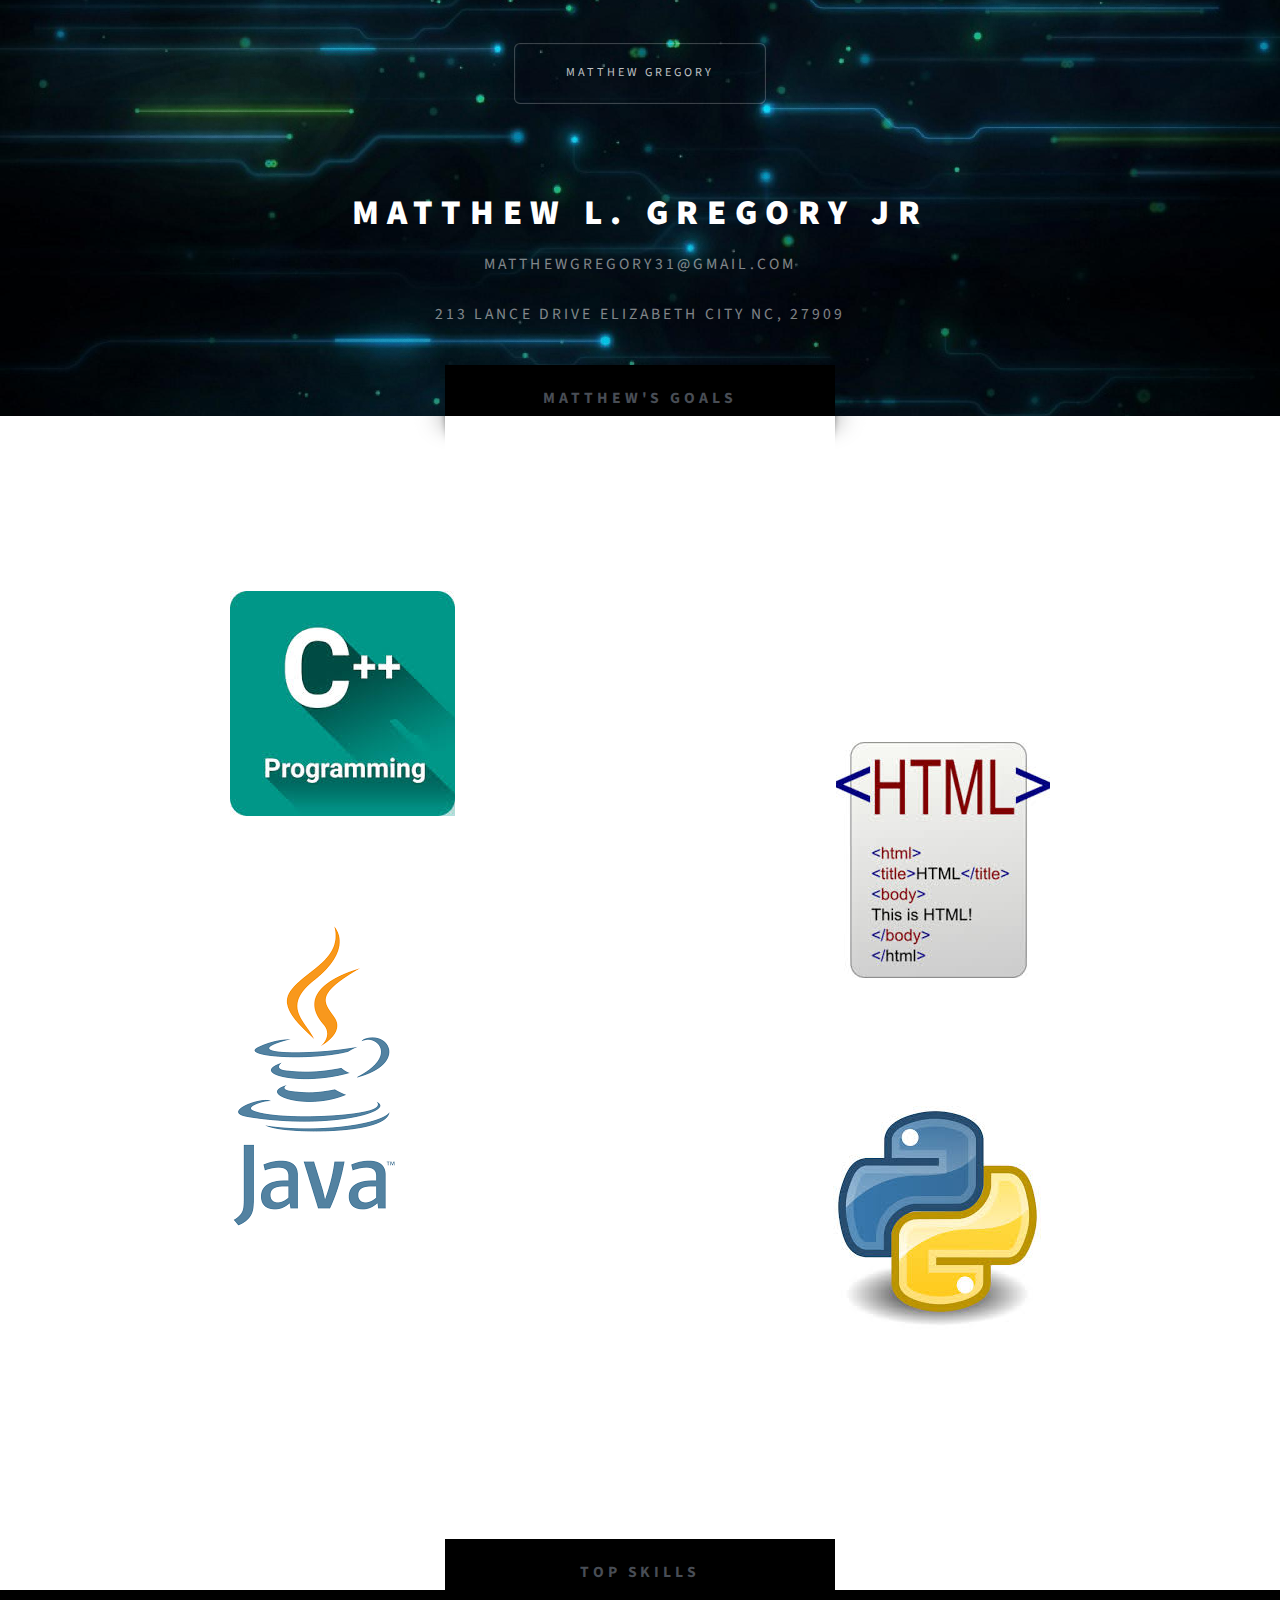
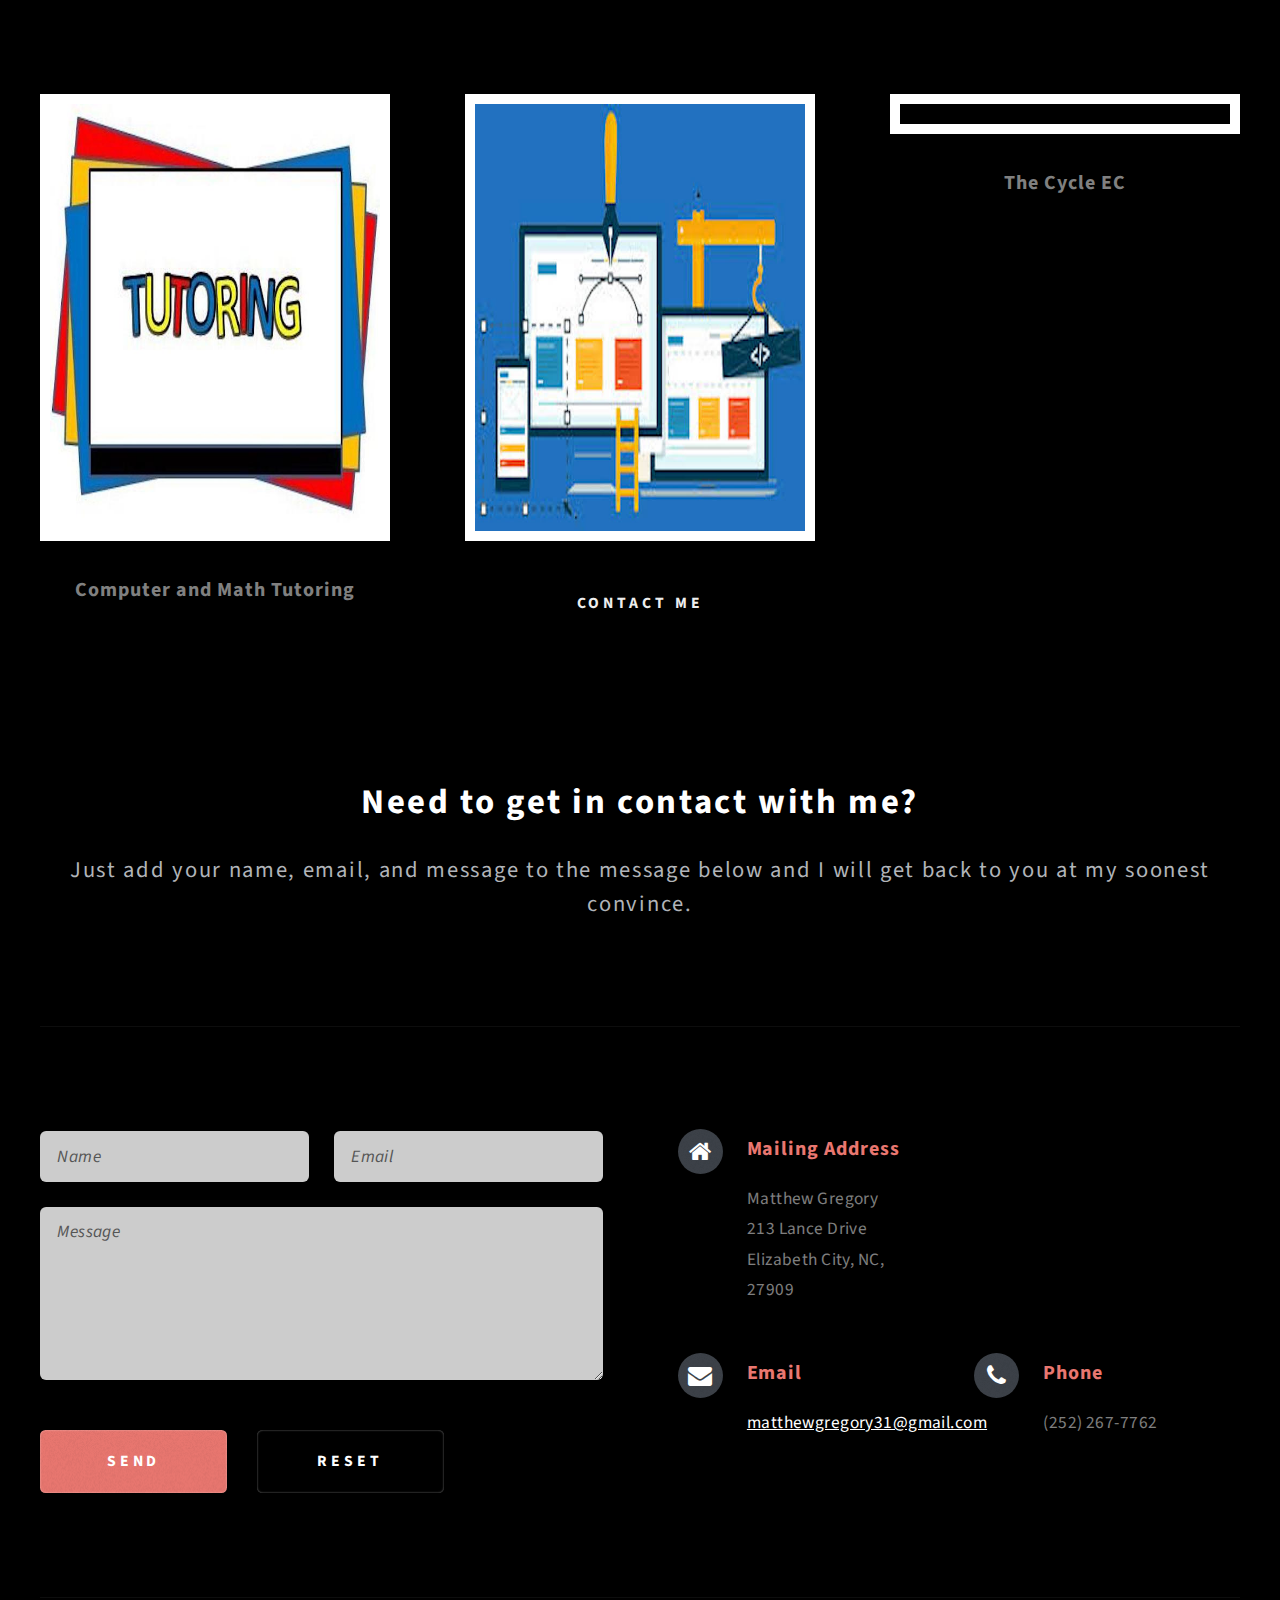
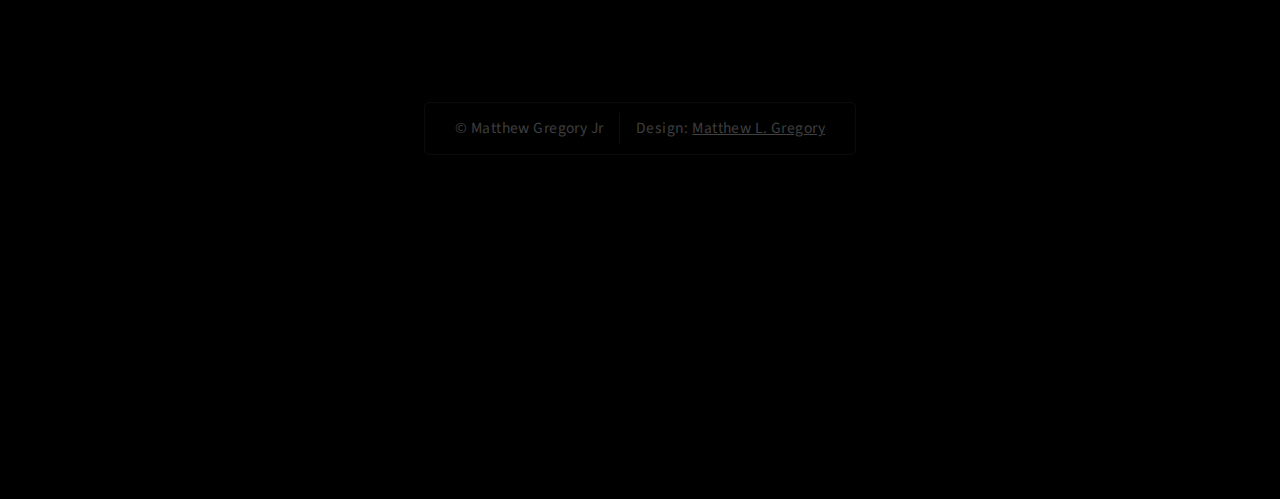
==== commit 453f117d: "v3" ====
--- a/pl.html
+++ b/pl.html
@@ -6,7 +6,7 @@
 -->
 <html>
 	<head>
-		<title>No Sidebar - Escape Velocity by HTML5 UP</title>
+		<title>Matthew L. Gregory Jr</title>
 		<meta charset="utf-8" />
 		<meta name="viewport" content="width=device-width, initial-scale=1" />
 		<!--[if lte IE 8]><script src="assets/js/ie/html5shiv.js"></script><![endif]-->
@@ -37,7 +37,7 @@
 								<ul>
 
 									<li>
-										<a href="#">Matthew Gregory</a>
+										<a href="index.html">Matthew Gregory</a>
 										<ul>
 											
 											<li>
@@ -55,8 +55,13 @@
 												<a href="pl.html">
 													Programming Languages
 												</a>
-
-												
+											</li>
+											<li>
+												<a href="webpages.html">
+													Websites
+												</a>
+											</li>
+
 										
 							</nav>
 
@@ -65,7 +70,7 @@
 
 			<!-- Main -->
 				<div class="wrapper style2">
-					<div class="title">Matthew's Goals</div>
+					<div style="background-color:black" class="title">Matthew's Goals</div>
 					<div id="main" class="container">
 
 						<!-- Content -->
@@ -112,29 +117,29 @@
 				</div>
 
 			<!-- Highlights -->
-				<div class="wrapper style3">
-					<div class="title">Programing Langueges </div>
+				<div style="background-color:black"class="wrapper style3">
+					<div style="background-color:black;" class="title">Top Skills </div>
 					<div id="highlights" class="container">
 						<div class="row 150%">
 							<div class="4u 12u(mobile)">
 								<section class="highlight">
-									<a href="#" class="image featured"><img src="images/c++.jpg" alt="" /></a>
-									<h3><a href="#">C++</a></h3>
+									<a href="#" class="image featured"><img src="images/tutor.jpg" alt="" /></a>
+									<h3 style="color:grey;"><a href="#">Computer and Math Tutoring</a></h3>
 								
 									
 								</section>
 							</div>
 							<div class="4u 12u(mobile)">
 								<section class="highlight">
-									<a href="#" class="image featured"><img src="images/html.png" alt="" /></a>
-									<h3><a href="#">HTML</a></h3>
+									<a href="webpages.html" class="image featured"><img src="images/web.jpg" alt="" border="0"/></a>
+									<h3 style="color:grey;"><a href="#">Web Development</a></h3>
 									
 								</section>
 							</div>
 							<div class="4u 12u(mobile)">
 								<section class="highlight">
-									<a href="#" class="image featured"><img src="images/python.jpg" alt="" /></a>
-									<h3><a href="#">Python</a></h3>
+									<a href="https://thecycleec.github.io" class="image featured"><img src="images/logo.jpg" alt=""  style="border:10px solid black" /></a>
+									<h3 style="color:grey;"><a href="#">The Cycle EC</a></h3>
 									
 								</section>
 
@@ -145,14 +150,15 @@
 					</div>
 				</div>
 
+
 			<!-- Footer -->
-				<div id="footer-wrapper" class="wrapper">
-					<div class="title">Contact Me</div>
+				<div style="background-color:black" id="footer-wrapper" class="wrapper">
+					<div style="background-color:black" class="title">Contact Me</div>
 					<div id="footer" class="container">
 						<header class="style1">
 							<h2>Need to get in contact with me?</h2>
-							<p>
-								Just add your name, email, and message to the message below and I will get back to you at my soonest convionce.
+							<p co>
+								Just add your name, email, and message to the message below and I will get back to you at my soonest convince.
 							</p>
 						</header>
 						<hr />
@@ -203,17 +209,7 @@
 													</p>
 												</section>
 											</div>
-											<div class="6u 12u(mobile)">
-												<section>
-													<h3 class="icon fa-comment">Social</h3>
-													<p>
-														<a href="#">@mmaatt24</a><br />
-														<a href="#">linkedin.com/untitled</a><br />
-														<a href="#">facebook.com/untitled</a>
-													</p>
-												</section>
-											</div>
-										</div>
+
 										<div class="row">
 											<div class="6u 12u(mobile)">
 												<section>
@@ -240,12 +236,13 @@
 					</div>
 					<div id="copyright">
 						<ul>
-							<li>&copy; Untitled.</li><li>Design: <a href="http://html5up.net">HTML5 UP</a></li>
+							<li>&copy; Matthew Gregory Jr</li><li>Design: <a href="http://www.matthewgregory.github.io">Matthew L. Gregory</a></li>
 						</ul>
 					</div>
 				</div>
 
 		</div>
+
 
 		<!-- Scripts -->
 
--- a/assets/css/main.css
+++ b/assets/css/main.css
@@ -8,7 +8,10 @@
 */
 
 /* Reset */
-
+body{
+
+	background-image: url("images/banner3.jpg");
+}
 	html, body, div, span, applet, object, iframe, h1, h2, h3, h4, h5, h6, p, blockquote, pre, a, abbr, acronym, address, big, cite, code, del, dfn, em, img, ins, kbd, q, s, samp, small, strike, strong, sub, sup, tt, var, b, u, i, center, dl, dt, dd, ol, ul, li, fieldset, form, label, legend, table, caption, tbody, tfoot, thead, tr, th, td, article, aside, canvas, details, embed, figure, figcaption, footer, header, hgroup, menu, nav, output, ruby, section, summary, time, mark, audio, video {
 		margin: 0;
 		padding: 0;
@@ -1590,7 +1593,7 @@
 		}
 
 			.wrapper.style3 .title {
-				background: #f3f3f3 url("images/overlay.png");
+				background-image: #f3f3f3 url("images/overlay.png");
 				color: #484d55;
 			}
 
@@ -1599,7 +1602,7 @@
 			}
 
 	#header-wrapper {
-		background: url("../../images/banner.jpg") center center;
+		background: url("../../images/banner3.jpg") center center;
 		background-size: cover;
 	}
 
@@ -2360,9 +2363,9 @@
 
 		/* Feature List */
 
-			.feature-list section {
+			/*.feature-list section {
 				border-top: solid 1px #eee;
-			}
+			}*/
 
 			.feature-list > div > div:first-child > div:first-child > section {
 				border-top: 0;
@@ -2474,7 +2477,8 @@
 					}
 
 					#titleBar .toggle:active:before {
-						background-color: rgba(92, 95, 103, 0.75);
+						
+						: rgba(92, 95, 103, 0.75);
 					}
 
 			#navPanel {
